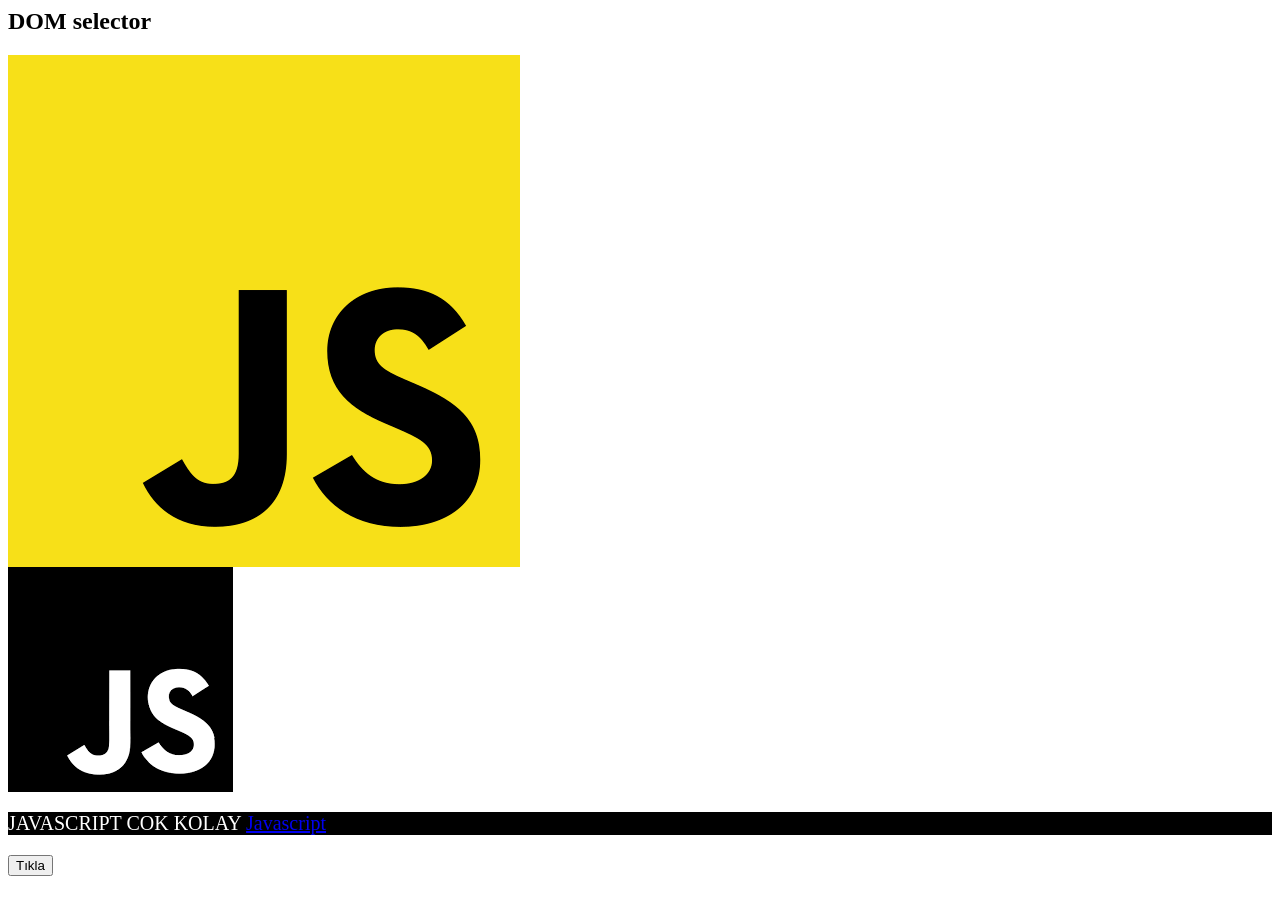
==== ders4_dom/ornek1_selector/index.html @ 109ab429 "yeni commit" ====
<html lang="en">
<head>
 <meta charset="UTF-8">
 <meta http-equiv="X-UA-Compatible" content="IE=edge">
 <meta name="viewport" content="width=device-width, initial-scale=1.0">
 <title>SELECTOR</title>
</head>
<body>
 <section>  
<h1 class ="H1">DOM selector</h1>

<img src="img/js_logo.png"  class="bir" alt="naber"/>
<br>
<img src="img/logo2-1.png" class="iki" alt="napıosun"/>

<p id="para">JAVASCRIPT COK KOLAY
<a href="https://tr.wikipedia.org/wiki/JavaScript"> Javascript</a>
</p>
<button id="btn">Tıkla</button>
 </section>
 <script src="app.js"></script>
</body>
</html>
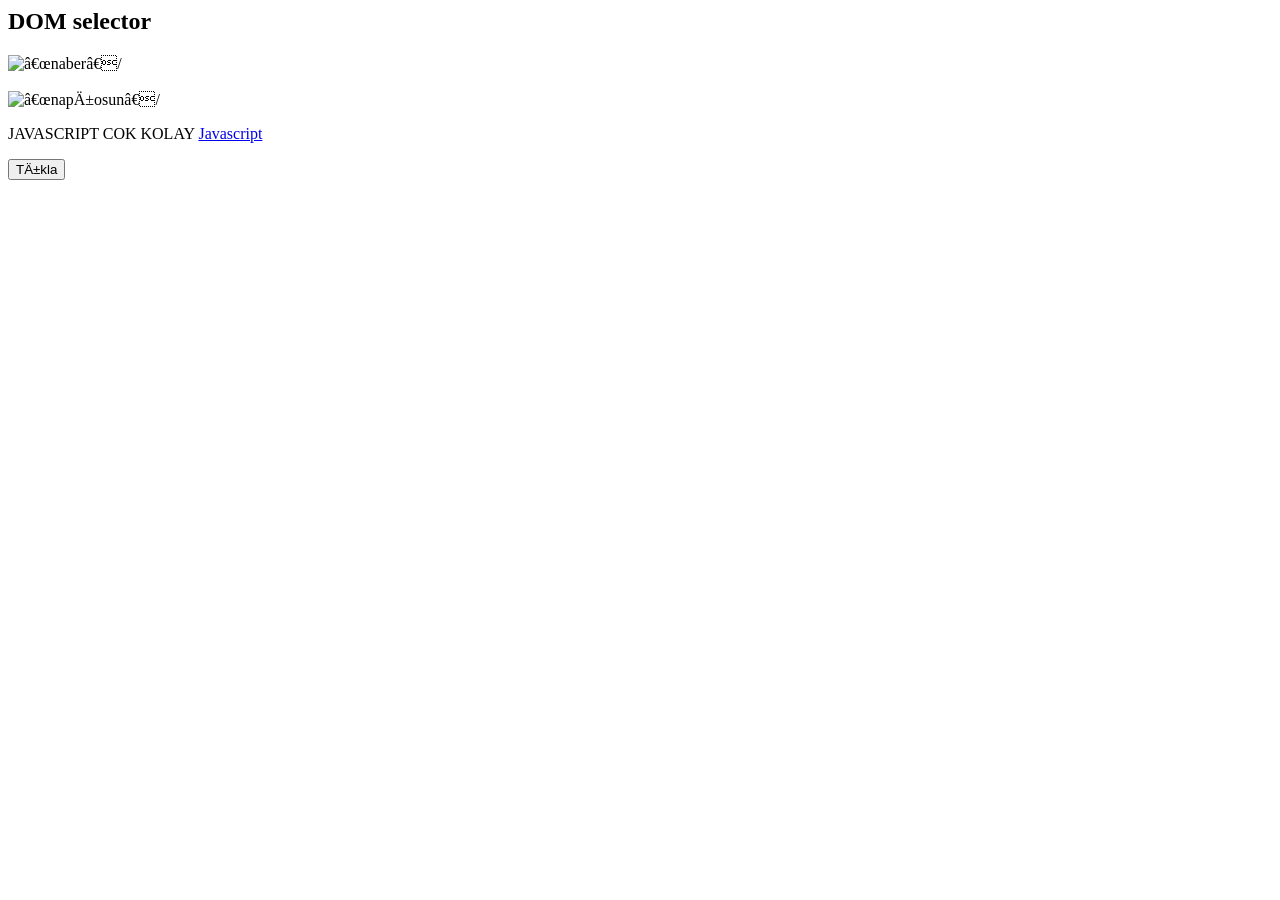
==== commit ca8c8561: "yeni" ====
--- a/ders4_dom/ornek1_selector/index.html
+++ b/ders4_dom/ornek1_selector/index.html
@@ -1,23 +1,22 @@
-<html lang="en">
+<html lang=“en”>
 <head>
- <meta charset="UTF-8">
- <meta http-equiv="X-UA-Compatible" content="IE=edge">
- <meta name="viewport" content="width=device-width, initial-scale=1.0">
- <title>SELECTOR</title>
+ <meta charset=“UTF-8">
+ <meta http-equiv=“X-UA-Compatible” content=“IE=edge”>
+ <meta name=“viewport” content=“width=device-width, initial-scale=1.0">
+ <title class=“arama”>SELECTOR</title>
 </head>
-<body>
- <section>  
-<h1 class ="H1">DOM selector</h1>
-
-<img src="img/js_logo.png"  class="bir" alt="naber"/>
+<body id=“govde”>
+ <section>
+<h1 class =“h1”>DOM selector</h1>
+<img src=“img/js_logo.png”  class=“bir” alt=“naber”/>
 <br>
-<img src="img/logo2-1.png" class="iki" alt="napıosun"/>
-
-<p id="para">JAVASCRIPT COK KOLAY
-<a href="https://tr.wikipedia.org/wiki/JavaScript"> Javascript</a>
+<br>
+<img src=“img/logo2-1.png” class=“iki” alt=“napıosun”/>
+<p id=“para”>JAVASCRIPT COK KOLAY
+<a href=“https://tr.wikipedia.org/wiki/JavaScript”> Javascript</a>
 </p>
-<button id="btn">Tıkla</button>
+<button id=“btn”>Tıkla</button>
  </section>
- <script src="app.js"></script>
+ <script src=“app.js”></script>
 </body>
 </html>
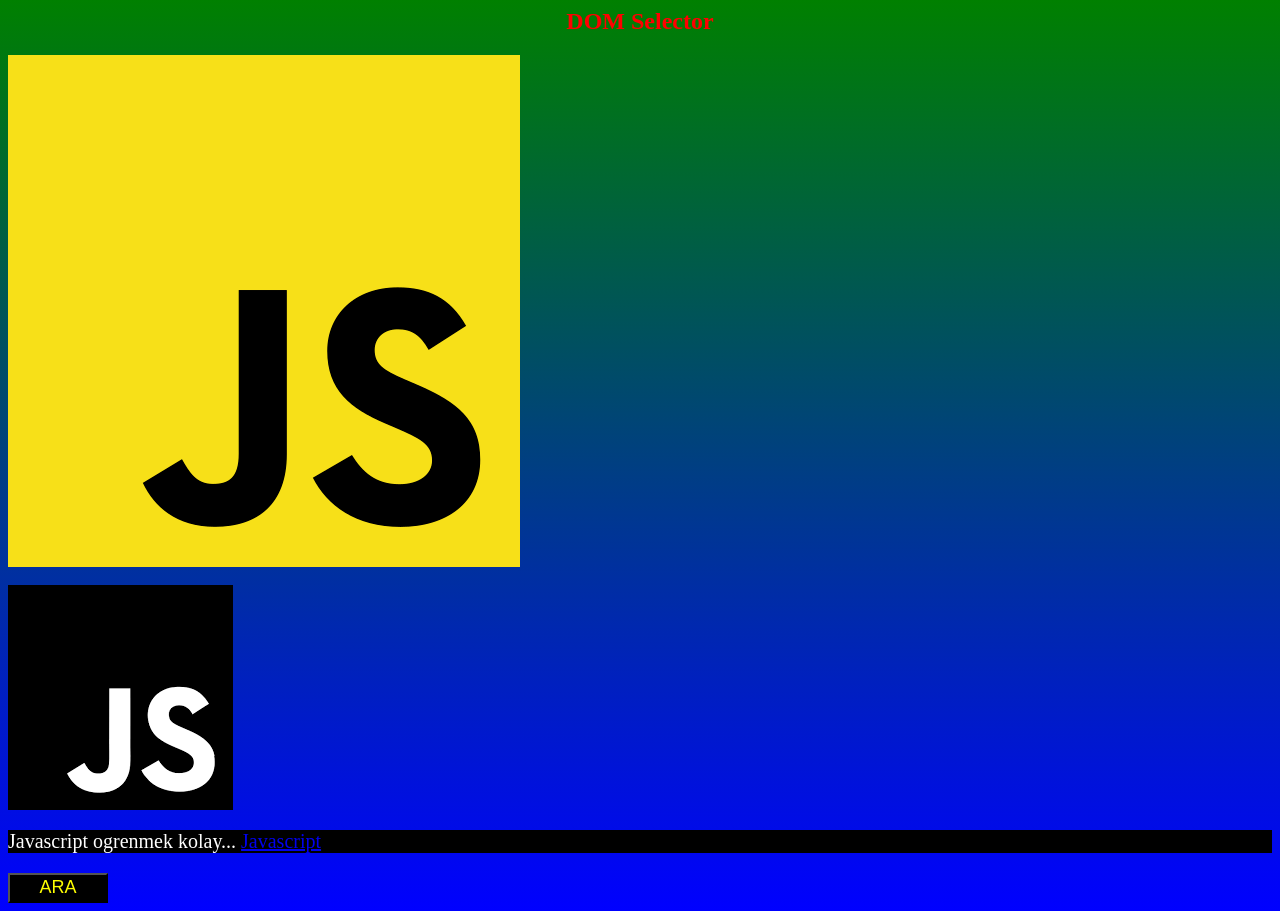
==== commit 93b3f631: "yeni commit" ====
--- a/ders4_dom/ornek1_selector/index.html
+++ b/ders4_dom/ornek1_selector/index.html
@@ -1,22 +1,23 @@
-<html lang=“en”>
-<head>
- <meta charset=“UTF-8">
- <meta http-equiv=“X-UA-Compatible” content=“IE=edge”>
- <meta name=“viewport” content=“width=device-width, initial-scale=1.0">
- <title class=“arama”>SELECTOR</title>
-</head>
-<body id=“govde”>
- <section>
-<h1 class =“h1”>DOM selector</h1>
-<img src=“img/js_logo.png”  class=“bir” alt=“naber”/>
-<br>
-<br>
-<img src=“img/logo2-1.png” class=“iki” alt=“napıosun”/>
-<p id=“para”>JAVASCRIPT COK KOLAY
-<a href=“https://tr.wikipedia.org/wiki/JavaScript”> Javascript</a>
-</p>
-<button id=“btn”>Tıkla</button>
- </section>
- <script src=“app.js”></script>
-</body>
-</html>+<html lang="en">
+  <head>
+    <meta charset="UTF-8" />
+    <meta http-equiv="X-UA-Compatible" content="IE=edge" />
+    <meta name="viewport" content="width=device-width, initial-scale=1.0" />
+    <title class="title">Document</title>
+  </head>
+  <body id="body">
+    <section>
+      <!-- img dosyası index te direk dosya adıyla, js de ./img şeklinde çağırılır -->
+      <h1 class="H1">DOM Selector</h1>
+      <img src="img/js_logo.png" class="bir" alt="" /> <br />
+      <br />
+      <img class="iki" src="img/logo2.png" alt="" />
+      <p id="par">
+        Javascript ogrenmek kolay...
+        <a href="www.javascript.org">Javascript</a>
+      </p>
+      <button id="btn">Tıkla</button>
+    </section>
+    <script src="script.js"></script>
+  </body>
+</html>
